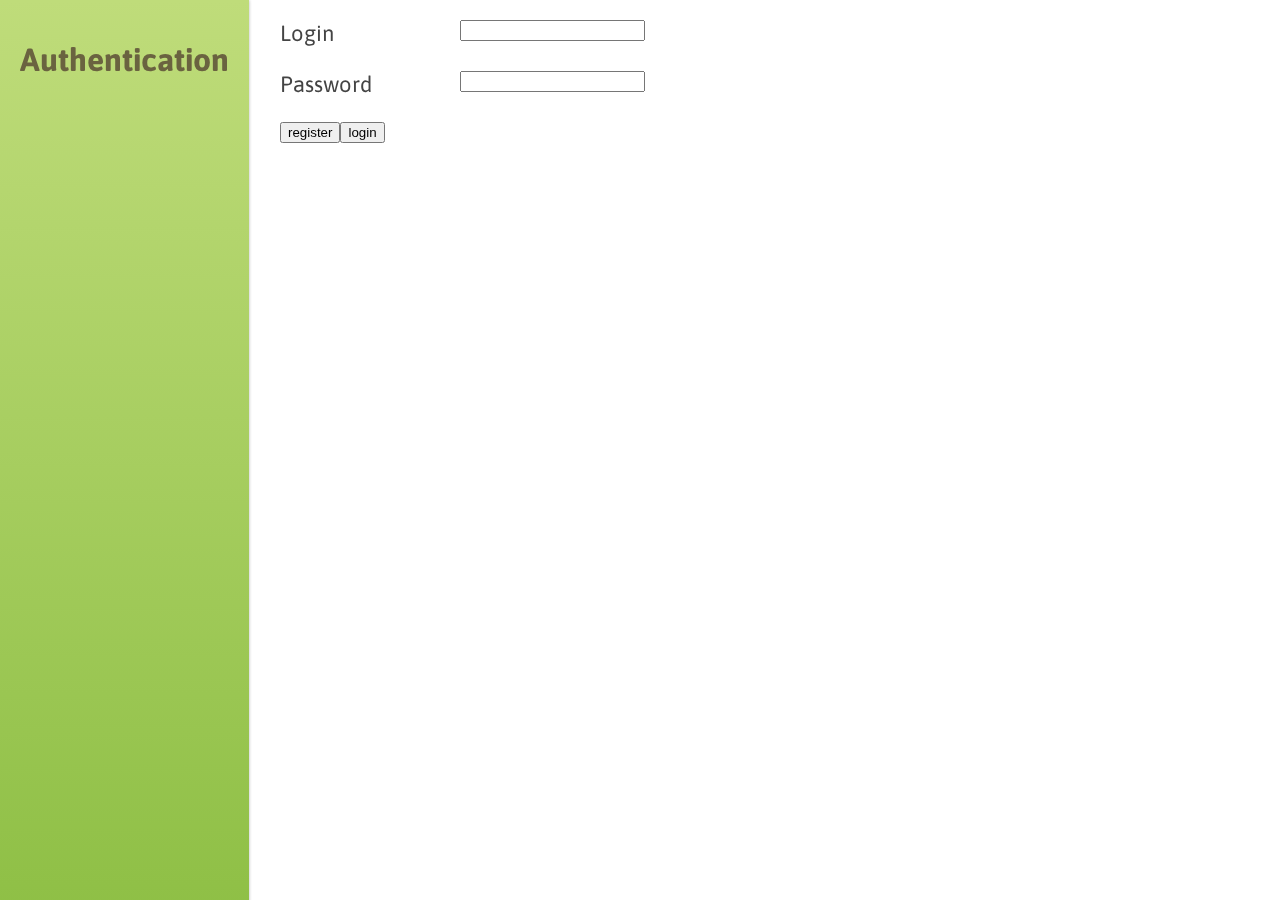
==== bin/static/index.html @ 6b626ab7 "Processing a request on the server side." ====
<!DOCTYPE html PUBLIC "-//W3C//DTD XHTML 1.0 Strict//EN" 
     "http://www.w3.org/TR/xhtml1/DTD/xhtml1-strict.dtd">

<html xmlns="http://www.w3.org/1999/xhtml">
<head>
	<title>select server</title>

	<meta http-equiv="Content-Type"
		  content="application/json; charset=UTF-8"/>

	<link href="favicon.ico" rel="shortcut icon">

<!-- <link rel="icon"
href="favicon.ico"
type="image/x-icon"/> -->

	<link rel="stylesheet"
		  href="chugun.css"
		  type="text/css"
		  media="screen"
		  charset="utf-8"/>
	
    <link href="http://fonts.googleapis.com/css?family=Asap:400,700,400italic,700italic&subset=latin,latin-ext"
          rel="stylesheet">

	<script type="text/javascript" src="jquery.js"></script>

</head>

<body>

<div id="left-sidebar">
    <div class="navigation">
        <h1>Authentication</h1>
    </div>
</div>
<div id="content" class="postform">
    <form>
        <table>
            <tr>			
                <div class="formrow">
                    <label for="login">Login</label>
                    <input type="text" id="username" name="login"/>
                <div/>			
            </tr>
            <tr>				
                <div class="formrow">
                    <label for="password">Password</label>
                    <input type="password" id="password" name="password"/>
                <div/>  			
            </tr>
            <tr>			
                <input type="button" value="register" id="register" name="submit"/>
                <input type="button" value="login" id="login" name="submit"/>
            </tr>
        </table>
    </form>
</div>

<script type="text/javascript">
    function json(action){
        var js = {
            "action": action,	
            "login": $("#username").val(),
            "password": $("#password").val(),
        }
        $.ajax({
            type: "post",
            dataType: "json", 
            url: location.href,
            data: JSON.stringify(js),
            success: function(response) { 
                console.log(response);
            },
            error: function (ajaxRequest, ajaxOptions, thrownError) {
                console.log(thrownError);					
            }
        });
    }
    $('#register').click(function(){
        json("register");
    });
	$('#login').click(function(){
        json("login");
    });
</script>

<footer id="footer">
</footer>

</body>	

</html>
---- bin/static/chugun.css ----
div.postform
{
  margin-top: 20px;
  margin-right: auto;
  margin-left: auto;
  width: 50%;
}

textarea
{
  margin-right:auto;
  margin-left:auto;
  width:100%;
  font-family: 'Verdana', Fallback, sans-serif;
}

body
{
  margin: 0;
  padding: 0 0 0 500;
}

div#left-sidebar
{
  position:absolute;
  top:0;
  left:0;
  padding-top: 20px;
  padding-left: 20px;
  padding-right: 20px;
  height:100%;
  background-color: #bfdc7a;
  background-image: -webkit-gradient(linear, left top, left bottom, from(#bfdc7a), to(#8ebf45)); 
  background-image: -webkit-linear-gradient(top, #bfdc7a, #8ebf45); 
  background-image:    -moz-linear-gradient(top, #bfdc7a, #8ebf45); 
  background-image:     -ms-linear-gradient(top, #bfdc7a, #8ebf45); 
  background-image:      -o-linear-gradient(top, #bfdc7a, #8ebf45);
  color: #6a6340;
  -webkit-box-shadow: 0px 0px 3px rgba(0, 0, 0, 0.3);
  -moz-box-shadow:    0px 0px 3px rgba(0, 0, 0, 0.3);
  box-shadow:         0px 0px 3px rgba(0, 0, 0, 0.3);
  display: inline-block;
}

label
{
  color: #444444;
  display: block;
  float: left;
  font-size: 22px;
  padding: 0;
  width: 180px;
}

#registerform
{
  display: block;
  width: 512px;
}

.formrow
{
  display: block;
  margin-bottom: 30px;
}

h1, form
{
  font-family: "Asap",Helvetica,Arial,sans-serif;
}

@media screen
{
  body>div#left-sidebar
  {
    position: fixed;
  }
}

@media screen
{
  body>div#content
  {
    position: fixed;
	margin-left: 280px; 
  }
}

* html body
{
  overflow: hidden;    
}

* html div#content
{
  height: 100%;
  overflow: auto;
}
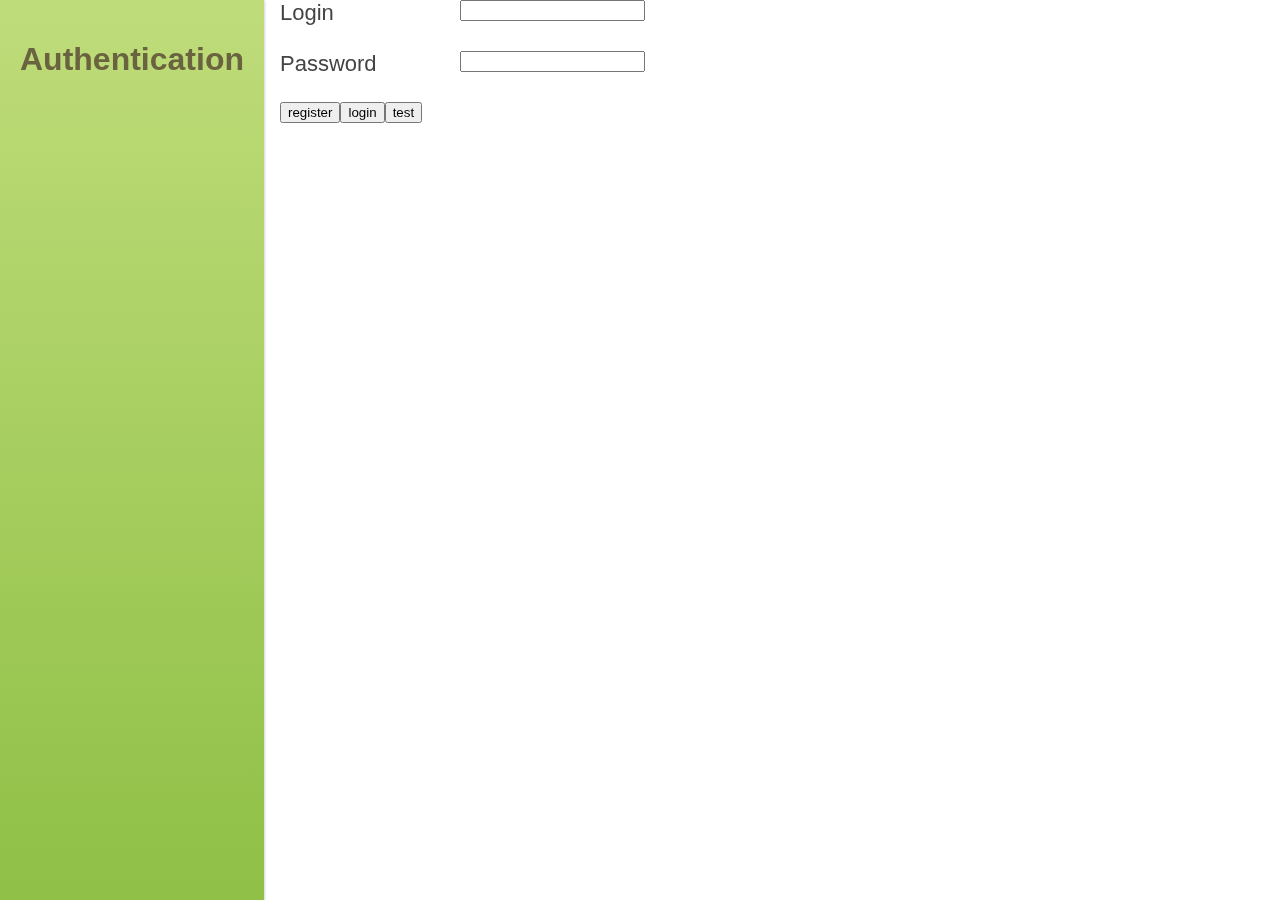
==== commit 2b84c838: "Tests. Fix the server side." ====
--- a/bin/static/index.html
+++ b/bin/static/index.html
@@ -1,6 +1,4 @@
-<!DOCTYPE html PUBLIC "-//W3C//DTD XHTML 1.0 Strict//EN" 
-     "http://www.w3.org/TR/xhtml1/DTD/xhtml1-strict.dtd">
-
+<!DOCTYPE html>
 <html xmlns="http://www.w3.org/1999/xhtml">
 <head>
 	<title>select server</title>
@@ -8,7 +6,7 @@
 	<meta http-equiv="Content-Type"
 		  content="application/json; charset=UTF-8"/>
 
-	<link href="favicon.ico" rel="shortcut icon">
+	<link href="favicon.ico" rel="shortcut icon"/>
 
 <!-- <link rel="icon"
 href="favicon.ico"
@@ -20,10 +18,11 @@
 		  media="screen"
 		  charset="utf-8"/>
 	
-    <link href="http://fonts.googleapis.com/css?family=Asap:400,700,400italic,700italic&subset=latin,latin-ext"
-          rel="stylesheet">
+    <!--link href="http://fonts.googleapis.com/css?family=Asap:400,700,400italic,700italic&subset=latin,latin-ext"
+          rel="stylesheet"-->
 
 	<script type="text/javascript" src="jquery.js"></script>
+	<script type = "text/javascript" src="tests.js"></script>
 
 </head>
 
@@ -34,24 +33,25 @@
         <h1>Authentication</h1>
     </div>
 </div>
-<div id="content" class="postform">
-    <form>
+<div id="content">
+    <form id="formregister">
         <table>
             <tr>			
                 <div class="formrow">
-                    <label for="login">Login</label>
+                    <label for="username">Login</label>
                     <input type="text" id="username" name="login"/>
-                <div/>			
+                </div>			
             </tr>
             <tr>				
                 <div class="formrow">
                     <label for="password">Password</label>
                     <input type="password" id="password" name="password"/>
-                <div/>  			
+                </div>  			
             </tr>
             <tr>			
                 <input type="button" value="register" id="register" name="submit"/>
                 <input type="button" value="login" id="login" name="submit"/>
+                <input type="button" value="test" id="test" name="submit"/>
             </tr>
         </table>
     </form>
@@ -69,19 +69,30 @@
             dataType: "json", 
             url: location.href,
             data: JSON.stringify(js),
-            success: function(response) { 
-                console.log(response);
-            },
+			ContentType: "application/json; charset=utf-8",
+            success:  function (data){
+			    $("#formregister").hide();
+				var items = [];						 
+				$.each(data, function(key, val){
+				    items.push("<li>" + key + " " + val + "</li>");
+				});
+				$("<ul/>", {
+					html: items.join("")
+				}).appendTo("#content");				
+			},
             error: function (ajaxRequest, ajaxOptions, thrownError) {
-                console.log(thrownError);					
+				console.log(thrownError);					
             }
         });
     }
-    $('#register').click(function(){
+    $("#register").click(function(){
         json("register");
     });
-	$('#login').click(function(){
+	$("#login").click(function(){
         json("login");
+    });
+	$("#test").click(function(){
+        runTests();
     });
 </script>
 
